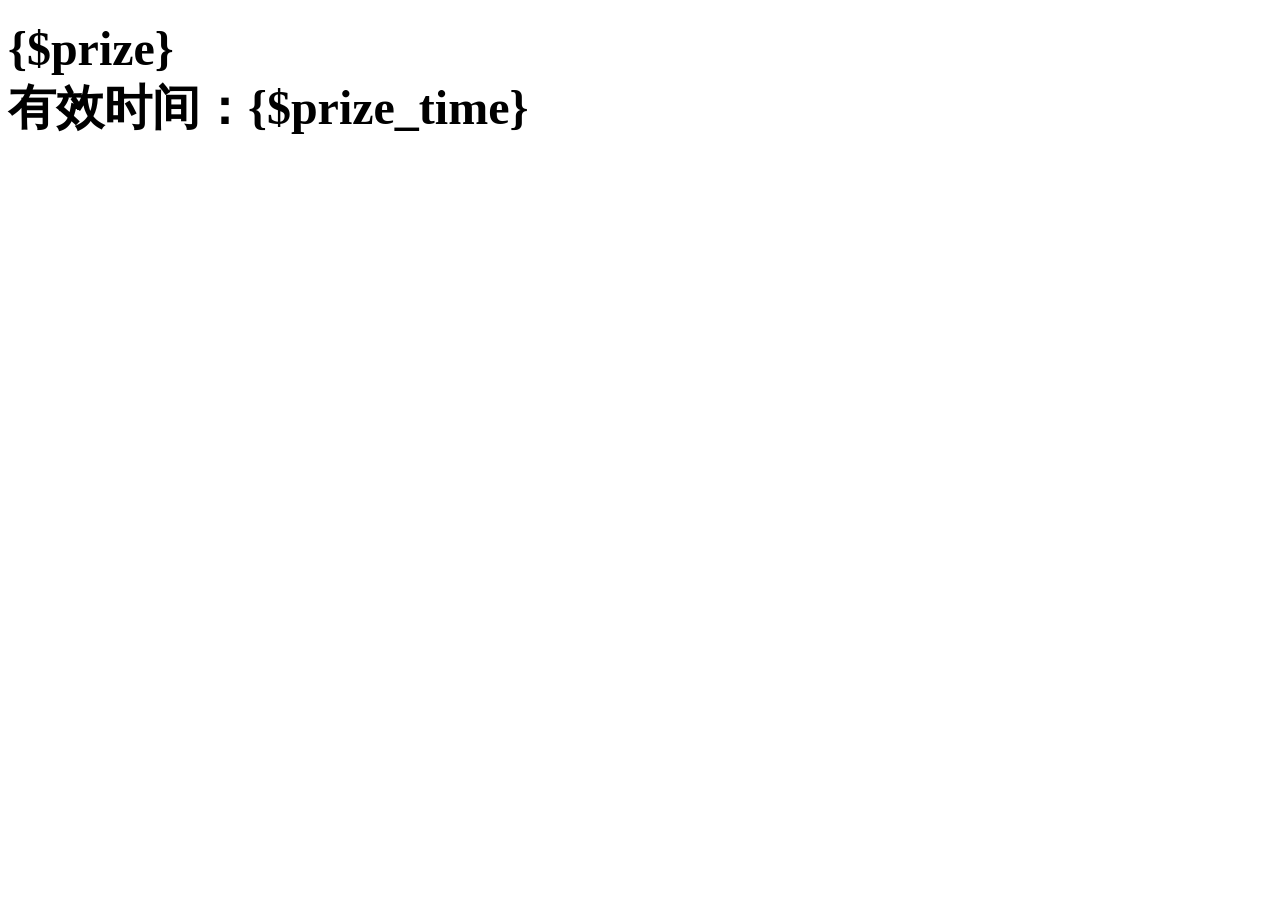
==== Application/Home/View/Index/reward.html @ d02a32ef "save" ====
<!DOCTYPE html>
<html lang="en">
<head>
    <meta charset="UTF-8">
    <title>每日抽奖</title>
    <link rel="stylesheet" href="__CSS__/index.css?a=1" type="text/css">
    <script src="__JS__/jquery.min.js"></script>
</head>
<body>
    <div class="content" >
      <h1>
         <font size="20">{$prize}</font> 
         <br/>
         <font size="20">有效时间：{$prize_time}</font>       
      </h1>
    </div>
</body>
</html>
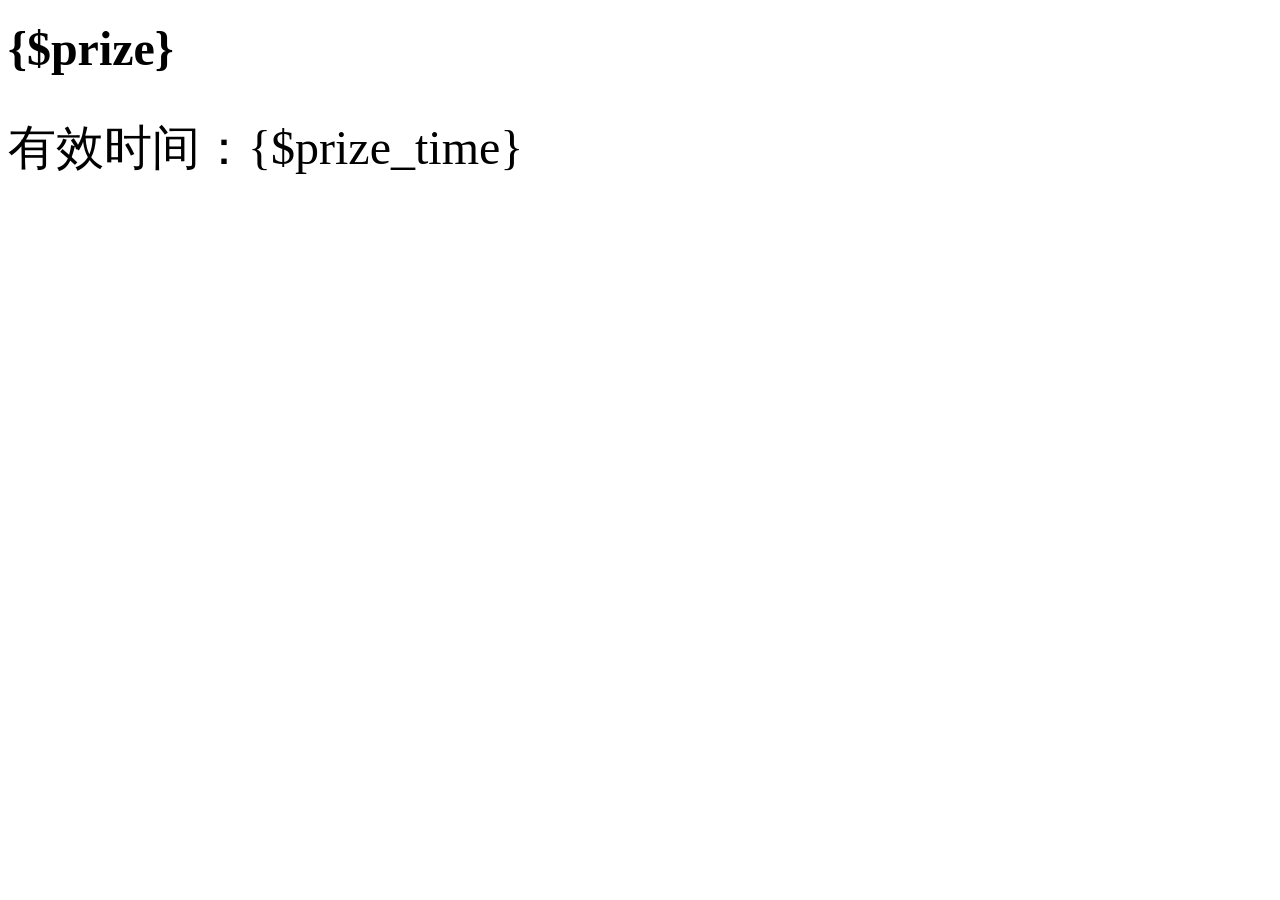
==== commit 7576ce27: "save" ====
--- a/Application/Home/View/Index/reward.html
+++ b/Application/Home/View/Index/reward.html
@@ -9,10 +9,10 @@
 <body>
     <div class="content" >
       <h1>
-         <font size="20">{$prize}</font> 
+         <font size="20">{$prize}</font>      
+      </h1>
          <br/>
-         <font size="20">有效时间：{$prize_time}</font>       
-      </h1>
+         <font size="10">有效时间：{$prize_time}</font>  
     </div>
 </body>
 </html>
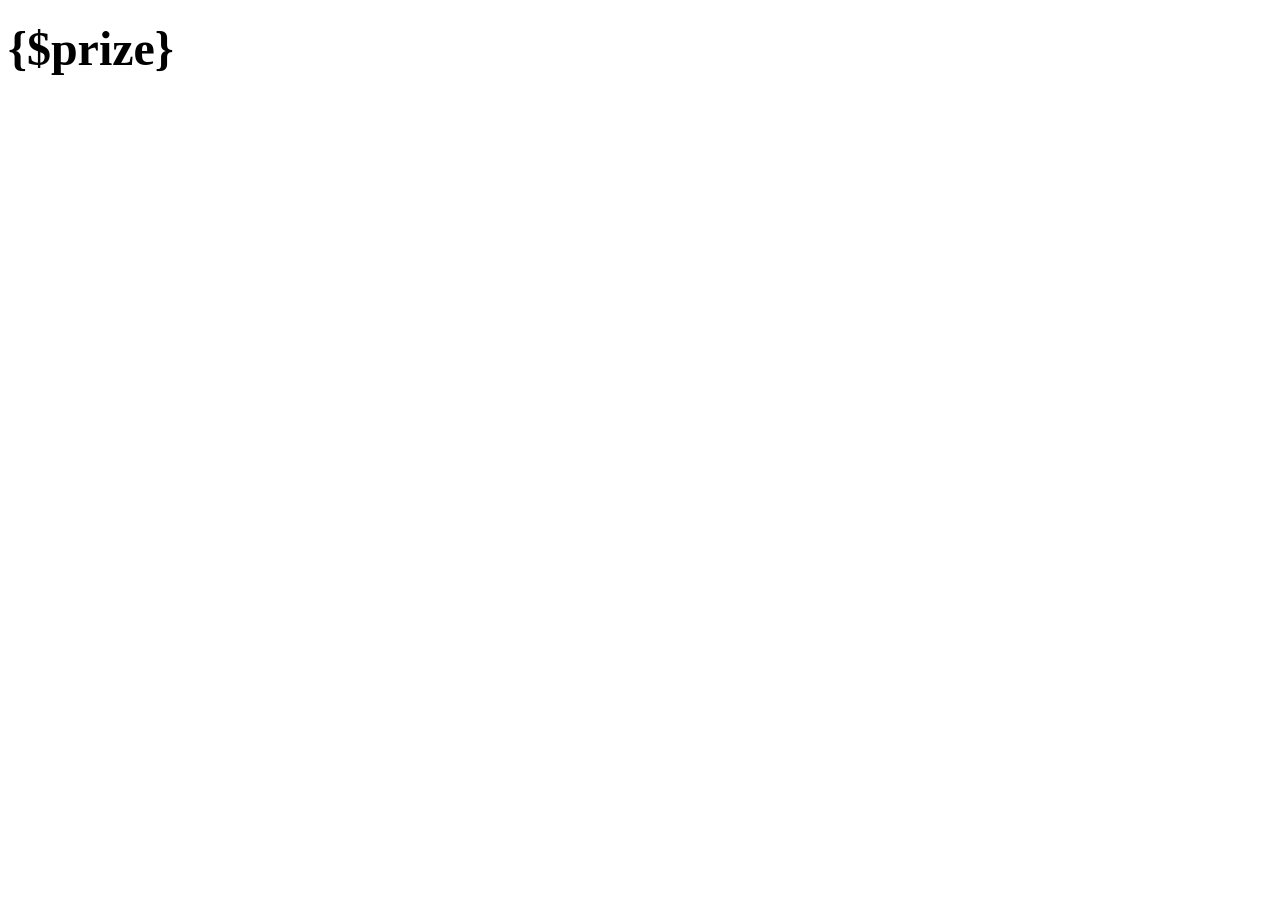
==== commit 16f9e3f1: "save" ====
--- a/Application/Home/View/Index/reward.html
+++ b/Application/Home/View/Index/reward.html
@@ -11,8 +11,6 @@
       <h1>
          <font size="20">{$prize}</font>      
       </h1>
-         <br/>
-         <font size="10">有效时间：{$prize_time}</font>  
     </div>
 </body>
 </html>
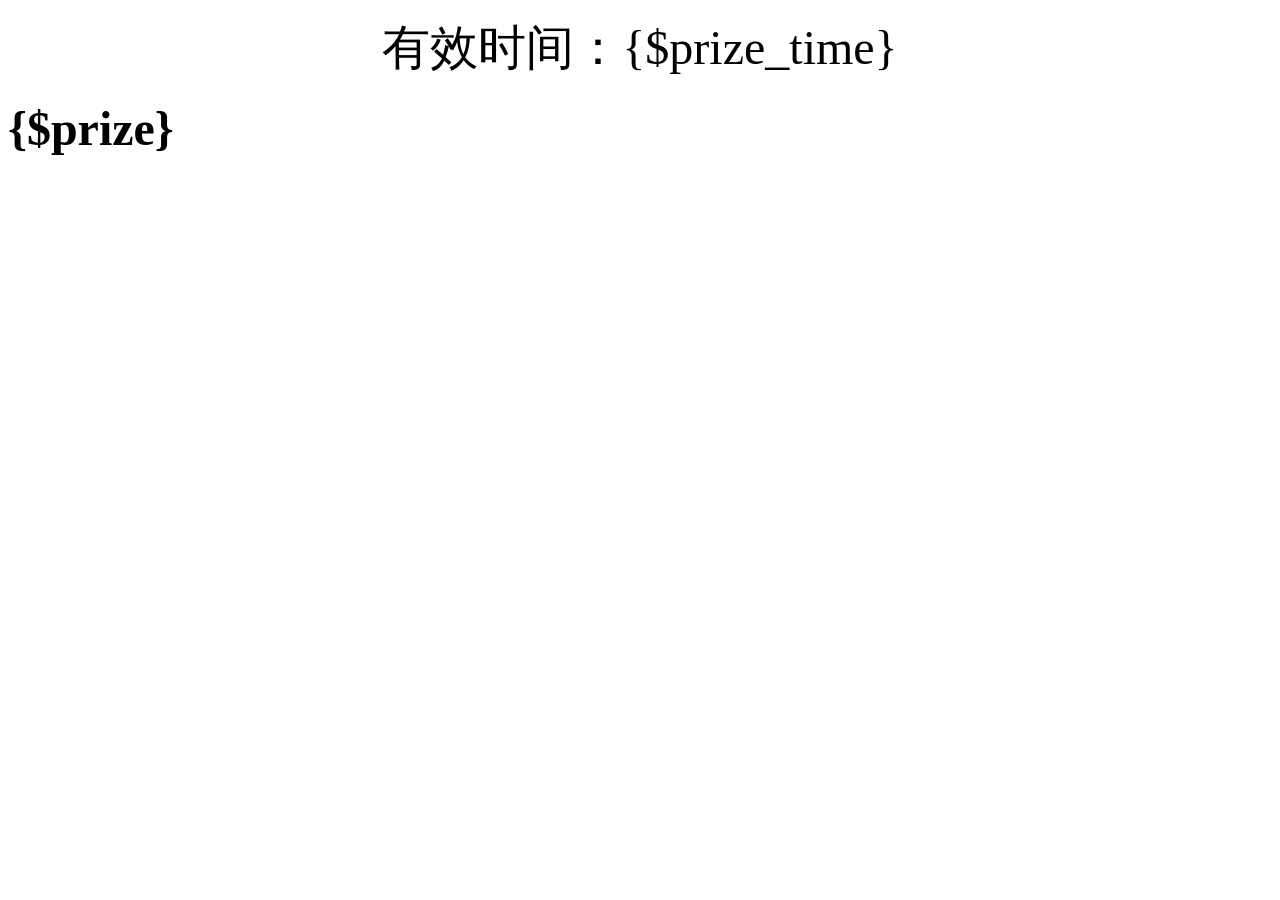
==== commit 07831020: "save" ====
--- a/Application/Home/View/Index/reward.html
+++ b/Application/Home/View/Index/reward.html
@@ -7,7 +7,10 @@
     <script src="__JS__/jquery.min.js"></script>
 </head>
 <body>
-    <div class="content" >
+	<div>
+		<p style="text-align:center;"><font size="7">有效时间：{$prize_time}</font></p>
+	</div>
+    <div class="content">
       <h1>
          <font size="20">{$prize}</font>      
       </h1>
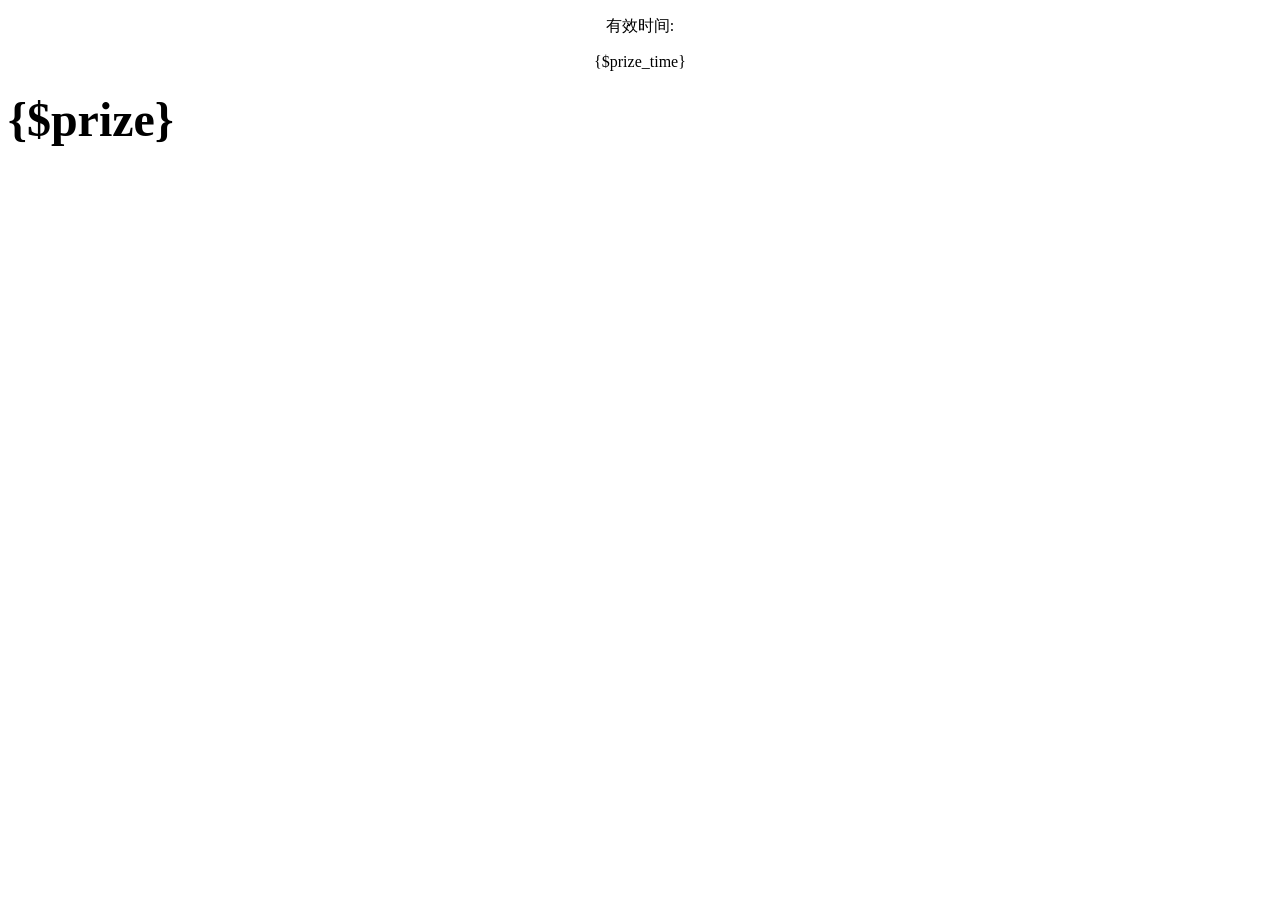
==== commit ece712f3: "save" ====
--- a/Application/Home/View/Index/reward.html
+++ b/Application/Home/View/Index/reward.html
@@ -7,8 +7,9 @@
     <script src="__JS__/jquery.min.js"></script>
 </head>
 <body>
-	<div>
-		<p style="text-align:center;"><font size="7">有效时间：{$prize_time}</font></p>
+	<div style="text-align:center;">
+		<p style="text-align:center;"><font size="3">有效时间:</font></p>
+		<p style="text-align:center;"><font size="3">{$prize_time}</font></p>
 	</div>
     <div class="content">
       <h1>
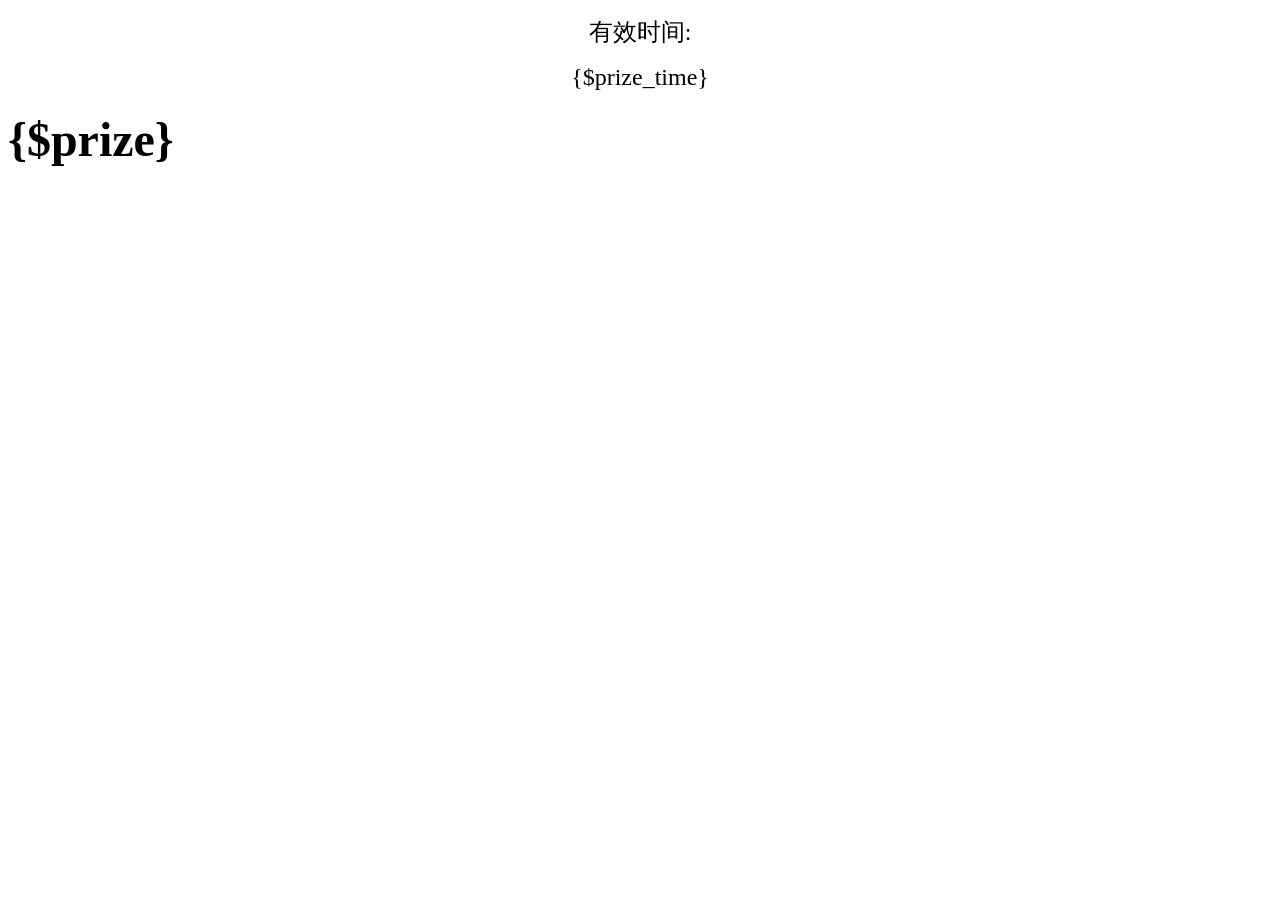
==== commit 4db764fe: "save" ====
--- a/Application/Home/View/Index/reward.html
+++ b/Application/Home/View/Index/reward.html
@@ -8,8 +8,8 @@
 </head>
 <body>
 	<div style="text-align:center;">
-		<p style="text-align:center;"><font size="3">有效时间:</font></p>
-		<p style="text-align:center;"><font size="3">{$prize_time}</font></p>
+		<p style="text-align:center;"><font size="5">有效时间:</font></p>
+		<p style="text-align:center;"><font size="5">{$prize_time}</font></p>
 	</div>
     <div class="content">
       <h1>
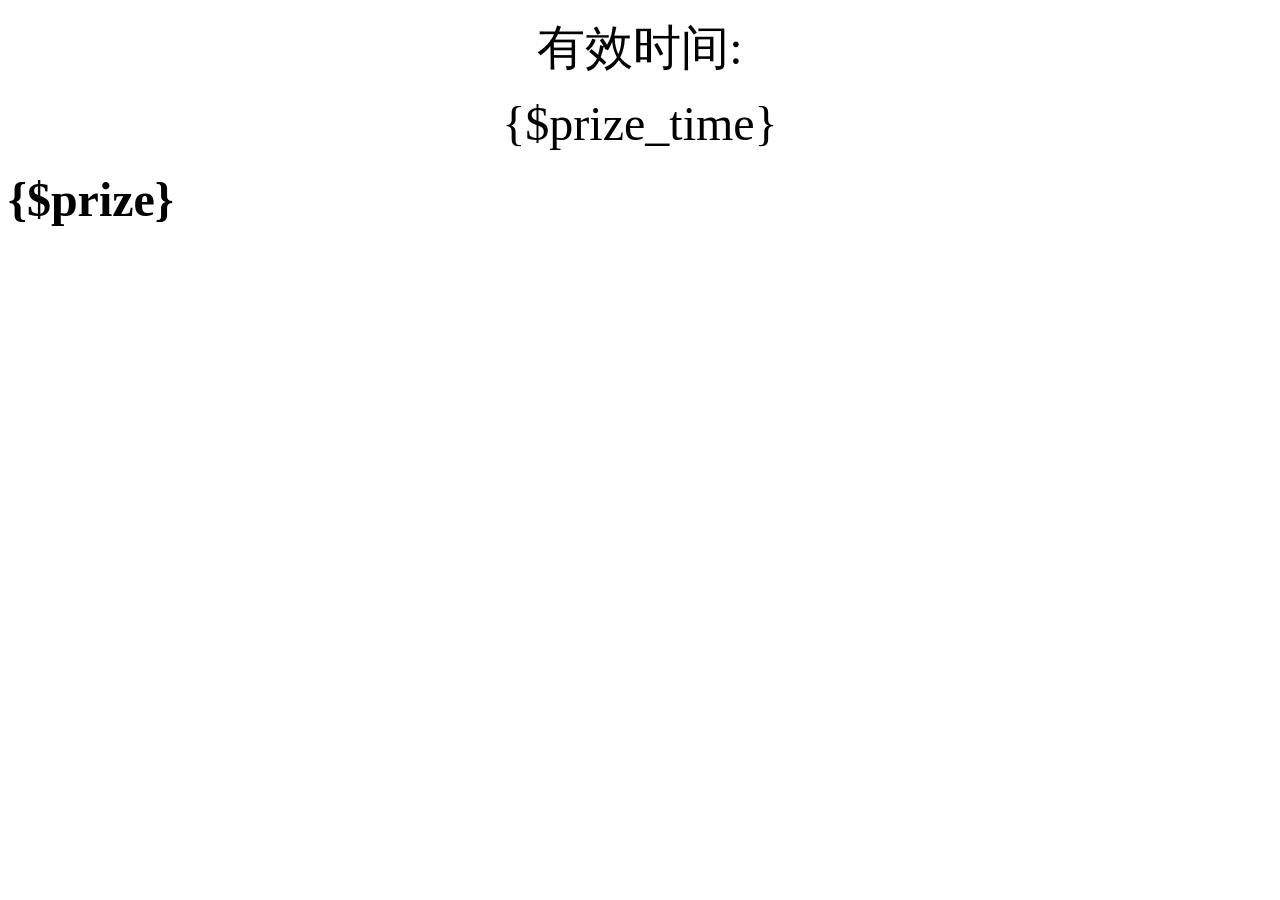
==== commit d62c0fc9: "save" ====
--- a/Application/Home/View/Index/reward.html
+++ b/Application/Home/View/Index/reward.html
@@ -8,8 +8,8 @@
 </head>
 <body>
 	<div style="text-align:center;">
-		<p style="text-align:center;"><font size="5">有效时间:</font></p>
-		<p style="text-align:center;"><font size="5">{$prize_time}</font></p>
+		<p style="text-align:center;"><font size="10">有效时间:</font></p>
+		<p style="text-align:center;"><font size="10">{$prize_time}</font></p>
 	</div>
     <div class="content">
       <h1>
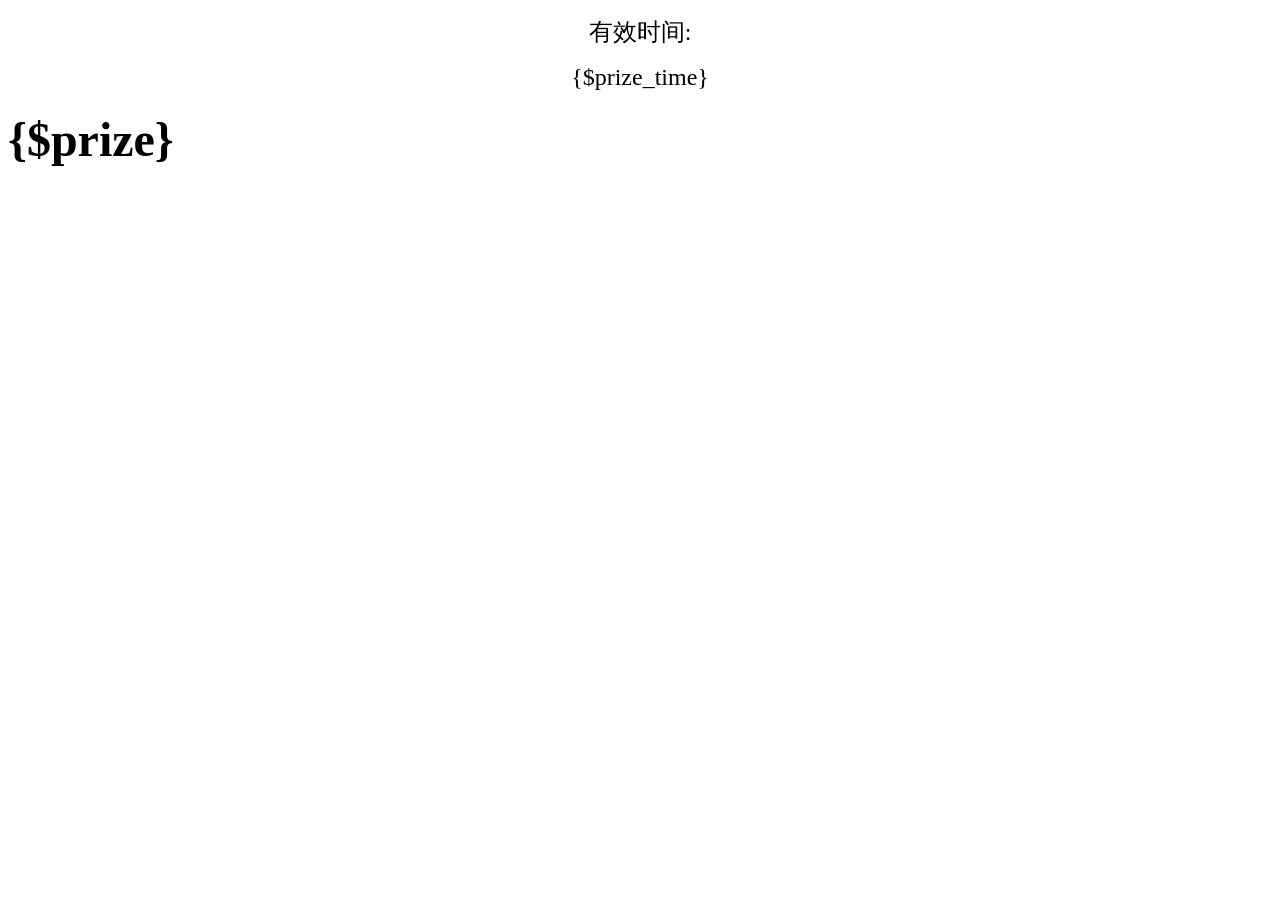
==== commit f98db7c0: "save" ====
--- a/Application/Home/View/Index/reward.html
+++ b/Application/Home/View/Index/reward.html
@@ -8,8 +8,8 @@
 </head>
 <body>
 	<div style="text-align:center;">
-		<p style="text-align:center;"><font size="10">有效时间:</font></p>
-		<p style="text-align:center;"><font size="10">{$prize_time}</font></p>
+		<p style="text-align:center;"><font size="5">有效时间:</font></p>
+		<p style="text-align:center;"><font size="5">{$prize_time}</font></p>
 	</div>
     <div class="content">
       <h1>
